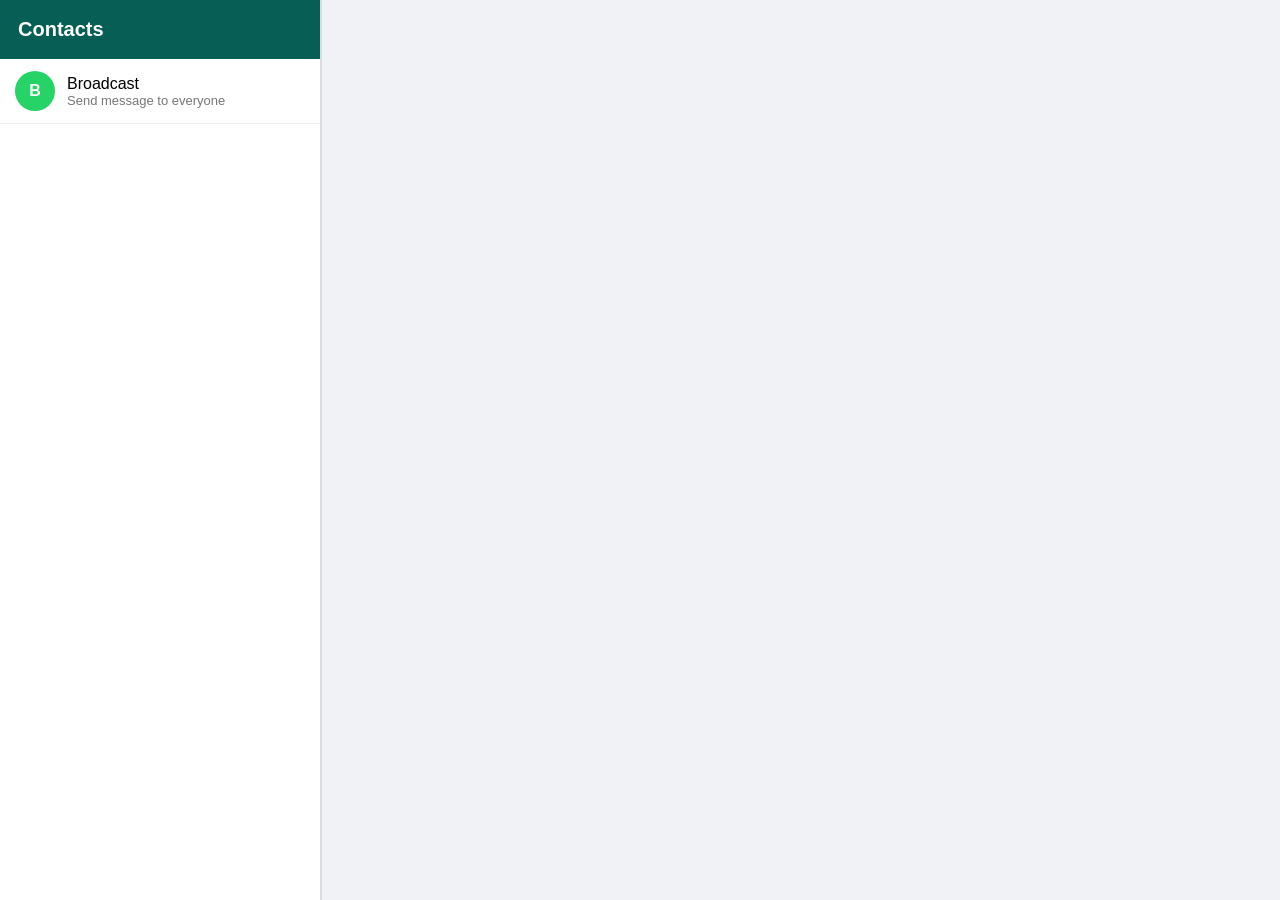
==== chat.html @ 21a05c05 "Add files via upload" ====
<!DOCTYPE html>
<html>
<head>
    <title>Web Chat</title>
    <link rel="stylesheet" href="chat.css">
</head>

<body>

<div class="chat-container">

    <div class="header">
        Contacts
    </div>

    <div class="contacts">

        <div class="contact">
            <div class="dp">B</div>
            <div class="contact-info">
                <div class="contact-name">Broadcast</div>
                <div class="description">Send message to everyone</div>
            </div>
        </div>

    </div>

</div>

</body>
</html>
---- chat.css ----
body{
    margin:0;
    font-family: Helvetica;
    background:#f0f2f5;
}

.chat-container{
    width:320px;
    height:100vh;
    background:white;
    border-right:2px solid #ddd;
}

.header{
    background:#075E54;
    color:white;
    padding:18px;
    font-size:20px;
    font-weight:600;
}

.contacts{
    background:white;
}

.contact{
    display:flex;
    align-items:center;
    padding:12px 15px;
    border-bottom:1px solid #f0f0f0;
    cursor:pointer;
}

.contact:hover{
    background:#f5f5f5;
}

.dp{
    width:40px;
    height:40px;
    border-radius:50%;
    background:#25D366;
    color:white;
    display:flex;
    align-items:center;
    justify-content:center;
    font-weight:bold;
    margin-right:12px;
}

.contact-name{
    font-size:16px;
    font-weight:500;
}

.description{
    font-size:13px;
    color:#777;
}
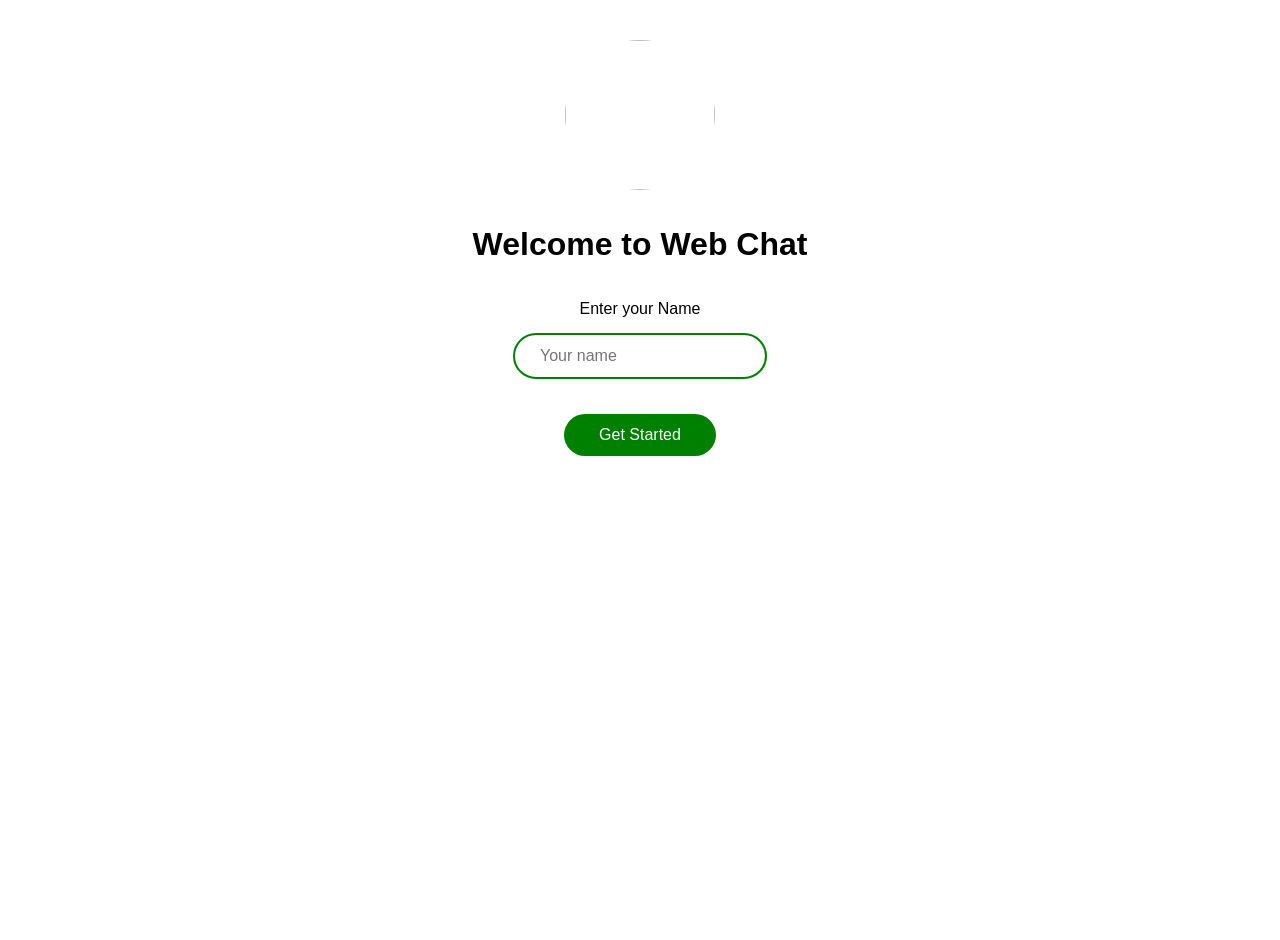
==== commit c98c18d3: "Add files via upload" ====
--- a/chat.html
+++ b/chat.html
@@ -16,16 +16,24 @@
     <div class="contacts">
 
         <div class="contact">
+
             <div class="dp">B</div>
+
             <div class="contact-info">
+
                 <div class="contact-name">Broadcast</div>
+                
                 <div class="description">Send message to everyone</div>
             </div>
         </div>
+
+        <div id="contactList"></div>
 
     </div>
 
 </div>
 
+<script src="chat.js"></script>
+
 </body>
 </html>
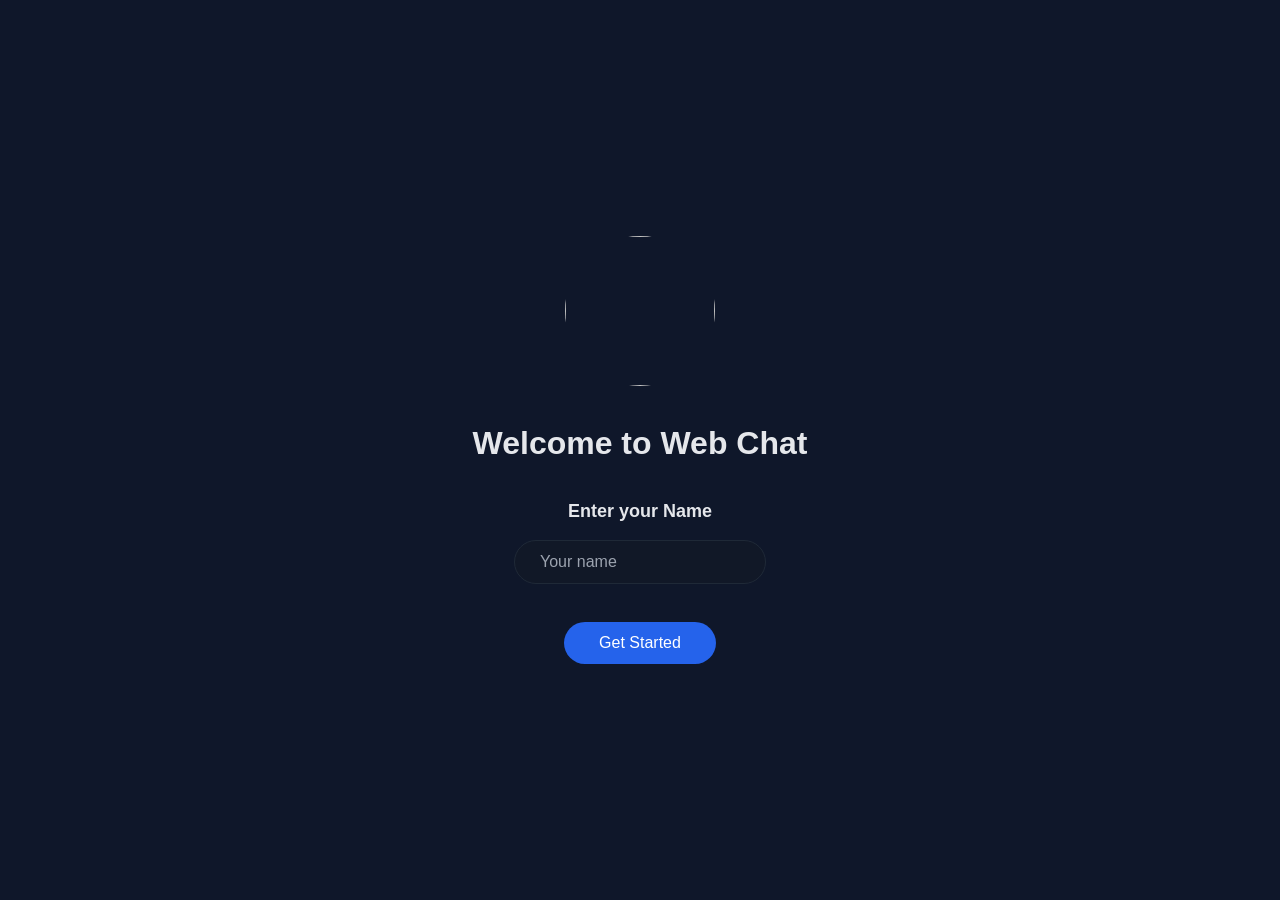
==== commit f2815415: "Add files via upload" ====
--- a/chat.html
+++ b/chat.html
@@ -7,29 +7,45 @@
 
 <body>
 
-<div class="chat-container">
+<div class="app">
 
-    <div class="header">
-        Contacts
+    <!-- CONTACTS PANEL -->
+    <div class="chat-container">
+
+        <div class="header">
+            Contacts
+        </div>
+
+        <div class="contacts">
+
+            <div class="contact">
+                <div class="dp">B</div>
+
+                <div class="contact-info">
+                    <div class="contact-name">Broadcast</div>
+                    <div class="description">Send message to everyone</div>
+                </div>
+            </div>
+
+            <div id="contactList"></div>
+
+        </div>
     </div>
 
-    <div class="contacts">
 
-        <div class="contact">
+    <!-- CHAT PANEL -->
+    <div class="chat-panel">
 
-            <div class="dp">B</div>
+    <div class="chat-header" id="chatHeader"></div>
 
-            <div class="contact-info">
+    <div class="messages" id="messages"></div>
 
-                <div class="contact-name">Broadcast</div>
-                
-                <div class="description">Send message to everyone</div>
-            </div>
-        </div>
+    <div class="message-input" id="messageInput">
+        <input type="text" id="messageBox" placeholder="Type a message">
+        <button id="sendBtn">Send</button>
+    </div>
 
-        <div id="contactList"></div>
-
-    </div>
+</div>
 
 </div>
 
--- a/chat.css
+++ b/chat.css
@@ -1,59 +1,119 @@
 body{
     margin:0;
-    font-family: Helvetica;
-    background:#f0f2f5;
+    font-family:Helvetica;
+    background:#0f172a;
+    color:#e5e7eb;
+}
+
+.app{
+    display:flex;
+    height:100vh;
 }
 
 .chat-container{
-    width:320px;
-    height:100vh;
-    background:white;
-    border-right:2px solid #ddd;
+    width:360px;
+    background:#111827;
+    border-right:1px solid #1f2937;
 }
 
 .header{
-    background:#075E54;
-    color:white;
+    background:#2563eb;
     padding:18px;
     font-size:20px;
     font-weight:600;
-}
-
-.contacts{
-    background:white;
 }
 
 .contact{
     display:flex;
     align-items:center;
     padding:12px 15px;
-    border-bottom:1px solid #f0f0f0;
+    border-bottom:1px solid #1f2937;
     cursor:pointer;
 }
 
 .contact:hover{
-    background:#f5f5f5;
+    background:#1f2937;
 }
 
 .dp{
     width:40px;
     height:40px;
     border-radius:50%;
-    background:#25D366;
-    color:white;
+    background:#2563eb;
     display:flex;
     align-items:center;
     justify-content:center;
+    margin-right:12px;
     font-weight:bold;
-    margin-right:12px;
-}
-
-.contact-name{
-    font-size:16px;
-    font-weight:500;
 }
 
 .description{
     font-size:13px;
-    color:#777;
+    color:#9ca3af;
+}
+
+.chat-panel{
+    flex:1;
+    display:flex;
+    flex-direction:column;
+}
+
+.chat-header{
+    background:#1f2937;
+    padding:18px 20px;
+    font-size:18px;
+    font-weight:bold;
+}
+
+.messages{
+    flex:1;
+    padding:20px;
+    overflow-y:auto;
+    background:#0f172a;
+}
+
+.message{
+    display:inline-block;
+    max-width:60%;
+    padding:10px 14px;
+    margin-bottom:10px;
+    border-radius:10px;
+    font-size:14px;
+}
+
+.sent{
+    background:#2563eb;
+    margin-left:auto;
+    display:block;
+    width:fit-content;
+}
+
+.received{
+    background:#1f2937;
+}
+
+.message-input{
+    display:flex;
+    padding:12px;
+    background:#111827;
+}
+
+.message-input input{
+    flex:1;
+    padding:12px 16px;
+    border-radius:20px;
+    border:none;
+    background:#1f2937;
+    color:#e5e7eb;
+}
+
+.message-input button{
+    margin-left:10px;
+    padding:10px 18px;
+    border:none;
+    border-radius:20px;
+    background:#2563eb;
+    color:white;
+    font-weight:bold;
+    cursor:pointer;
 }
